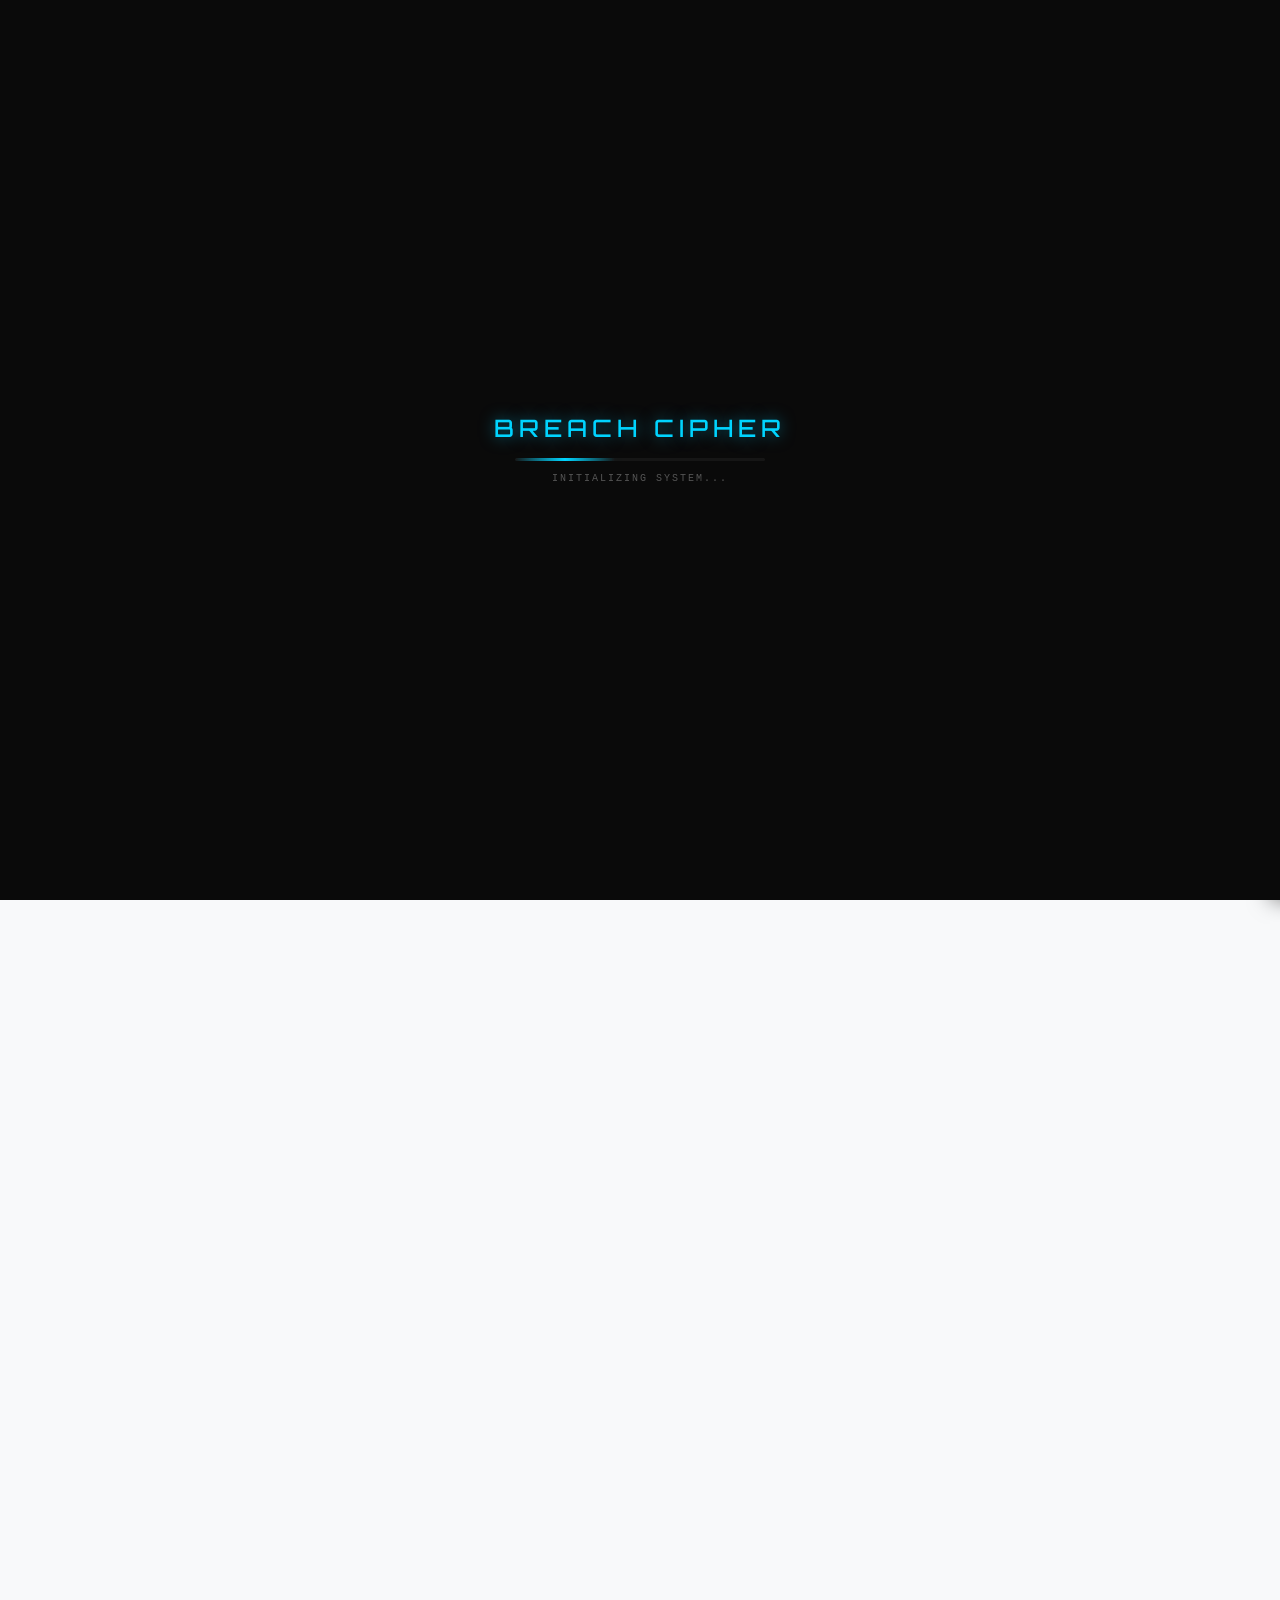
==== index.html @ d42d9876 "Update index.html" ====
<!doctype html>
<html lang="id">
  <head>
    <meta charset="UTF-8" />
    <meta name="viewport" content="width=device-width, initial-scale=1.0" />
    <meta name="theme-color" content="#ffffff" />
    <meta
      name="apple-mobile-web-app-status-bar-style"
      content="black-translucent"
    />
    <meta
      name="description"
      content="Lynx Saiko - Lead Developer of LeakOS. Cybersecurity Enthusiast, Pentester, and Linux Architect."
    />
    <meta
      name="keywords"
      content="Lynx Saiko, LeakOS, Cybersecurity, Pentesting, Linux From Scratch, Red Teaming"
    />
    <meta name="author" content="Lynx Saiko" />

    <meta property="og:type" content="website" />
    <meta property="og:url" content="https://breachcipher.github.io" />
    <meta
      property="og:title"
      content="Lynx Saiko | Cybersecurity & Linux Architect"
    />
    <meta
      property="og:description"
      content="Mengeksplorasi batas keamanan sistem dan arsitektur Linux. Pengembang utama LeakOS."
    />
    <meta
      property="og:image"
      content="https://raw.githubusercontent.com/breachcipher/breachcipher.github.io/main/assets/img/a-breach-logo2.png"
    />
    <meta property="og:image:width" content="1500" />
    <meta property="og:image:height" content="530" />
    <meta property="twitter:card" content="summary" />
    <meta property="twitter:url" content="https://breachcipher.github.io/" />
    <meta
      property="twitter:title"
      content="Lynx Saiko | Cybersecurity & Linux Architect"
    />
    <meta
      property="twitter:description"
      content="Mengeksplorasi batas keamanan sistem dan arsitektur Linux. Pengembang utama LeakOS."
    />
    <meta
      property="twitter:image"
      content="https://raw.githubusercontent.com/breachcipher/breachcipher.github.io/main/assets/img/a-breach-logo2.png"
    />

    <link
      rel="icon"
      type="image/png"
      href="https://raw.githubusercontent.com/breachcipher/breachcipher.github.io/main/assets/img/a-breach-logo2.png"
    />
    <title>Lynx Saiko - Ethical Hacking</title>

    <link
      href="https://cdn.jsdelivr.net/npm/bootstrap@5.3.3/dist/css/bootstrap.min.css"
      rel="stylesheet"
    />
    <link
      rel="stylesheet"
      href="https://cdn.jsdelivr.net/npm/bootstrap-icons@1.11.3/font/bootstrap-icons.min.css"
    />
    <link rel="preconnect" href="https://fonts.googleapis.com" />
    <link rel="preconnect" href="https://fonts.gstatic.com" crossorigin />
    <link
      href="https://fonts.googleapis.com/css2?family=Orbitron:wght@400..900&display=swap"
      rel="stylesheet"
    />

    <link rel="preconnect" href="https://fonts.googleapis.com" />
    <link rel="preconnect" href="https://fonts.gstatic.com" crossorigin />
    <link
      href="https://fonts.googleapis.com/css2?family=Roboto:ital,wght@0,100..900;1,100..900&display=swap"
      rel="stylesheet"
    />
    <link rel="stylesheet" href="assets/css/style.css" />
  </head>
  <body data-theme="light">
    <div id="particles-js"></div>

    <nav class="main-navbar">
      <a href="#">
        <span>Breach</span>
        <span style="opacity: 0.7">Cipher</span>
      </a>

      <div class="nav-actions d-flex align-items-center gap-2">
        <!-- TOMBOL DARK MODE DI SAMPING TRANSLATE -->
        <button class="theme-nav-btn" onclick="toggleTheme()">
          <i
            class="bi bi-sun-fill"
            id="themeIconNav"
            style="font-size: 1.2rem"
          ></i>
        </button>

        <div class="dropdown">
          <button
            class="translate-btn dropdown-toggle"
            type="button"
            data-bs-toggle="dropdown"
            aria-expanded="false"
          >
            <i class="bi bi-globe"></i>
            <span class="lang-text" id="selectedLang">ID</span>
          </button>
          <ul class="dropdown-menu dropdown-menu-end lang-dropdown-menu">
            <li>
              <a class="dropdown-item" href="#" onclick="changeLang('ID')">
                Indonesia
              </a>
            </li>
            <li>
              <a class="dropdown-item" href="#" onclick="changeLang('EN')">
                English
              </a>
            </li>
            <li>
              <a class="dropdown-item" href="#" onclick="changeLang('CN')">
                Chinese
              </a>
            </li>
            <li>
              <a class="dropdown-item" href="#" onclick="changeLang('PH')">
                Philippines
              </a>
            </li>
            <li>
              <a class="dropdown-item" href="#" onclick="changeLang('KR')">
                Korea
              </a>
            </li>
            <li>
              <a class="dropdown-item" href="#" onclick="changeLang('JP')">
                Japanese
              </a>
            </li>
            <li>
              <a class="dropdown-item" href="#" onclick="changeLang('RU')">
                Russian
              </a>
            </li>
          </ul>
        </div>

        <button class="nav-toggle-btn" onclick="toggleMenu()">
          <i class="bi bi-list" id="menuIcon"></i>
        </button>
      </div>
    </nav>

    <section
      class="hero-section"
      onclick="openWallpaper(this)"
      id="home-section"
    ></section>

    <div class="profile-wrapper">
      <img src="assets/img/arey.jpg" alt="Profile" class="profile-img" />
      <div class="profile-info mt-2">
        <div class="d-flex align-items-center gap-3">
          <h2 class="profile-name">Lynx Saiko</h2>

          <div class="social-links">
            <a href="#"><i class="bi bi-github"></i></a>
            <a href="#"><i class="bi bi-linkedin"></i></a>
            <a href="https://t.me/CipherXchacha">
              <i class="bi bi-telegram"></i>
            </a>
            <a href="#"><i class="bi bi-twitter-x"></i></a>
          </div>
        </div>
        <div class="d-flex align-items-center flex-wrap gap-3 mt-3">
          <div class="status-badge">
            <div class="dot-blue"></div>
            <span id="typing-text" class="status-text typing-cursor"></span>
          </div>
          <div class="d-flex flex-column gap-2 mt-3">
            <div class="system-status d-flex flex-wrap gap-2 mt-2">
              <span class="cyber-badge">
                <i class="bi bi-controller" style="font-size: 20px"></i>
              </span>
              <span class="cyber-badge">
                <i class="bi bi-emoji-smile" style="font-size: 18px"></i>
              </span>

              <span class="cyber-badge">
                <i class="bi bi-book-half" style="font-size: 18px"></i>
              </span>
              <span class="cyber-badge">
                <i class="bi bi-music-note-beamed" style="font-size: 18px"></i>
              </span>
            </div>
            <div class="d-flex gap-2">
              <span
                class="cert-badge-mini"
                data-bs-toggle="collapse"
                data-bs-target="#detailOSCPT"
              >
                Network Pentesting
              </span>
              <span
                class="cert-badge-mini"
                data-bs-toggle="collapse"
                data-bs-target="#detailCRTPT"
              >
                Web Pentesting
              </span>
            </div>

            <div
              class="collapse"
              id="detailOSCP"
              data-bs-parent=".profile-info"
            >
              <div class="cert-detail-card">
                <img
                  src="assets/img/a-cert-network.jpg"
                  alt="OSCP Logo"
                  class="cert-detail-img"
                />
                <div class="cert-info-text">
                  <span class="cert-info-title">> Network Pentesting</span>
                  <p class="cert-info-desc mb-0">
                    Fokus pada penetration testing metodologi dan hands-on lab
                    eksploitasi sistem Windows & Linux.
                  </p>
                </div>
              </div>
            </div>

            <div
              class="collapse"
              id="detailCRTP"
              data-bs-parent=".profile-info"
            >
              <div class="cert-detail-card">
                <img
                  src="assets/img/crtp-logo.png"
                  alt="CRTP Logo"
                  class="cert-detail-img"
                />
                <div class="cert-info-text">
                  <span class="cert-info-title">
                    > CERTIFIED RED TEAM PROFESSIONAL
                  </span>
                  <p class="cert-info-desc mb-0">
                    Spesialisasi dalam Active Directory security, enumerasi, dan
                    privilege escalation di lingkungan Windows Domain.
                  </p>
                </div>
              </div>
            </div>
          </div>
        </div>
      </div>
    </div>

    <div
      class="about-section mt-4"
      style="max-width: 800px; margin: 0 auto; padding: 0 20px"
    >
      <div
        class="about-text"
        style="
          background: rgba(0, 212, 255, 0.02);
          border: 1px solid rgba(0, 212, 255, 0.1);
          clip-path: none;
          border-left: 3px solid var(--accent-color);
        "
      >
        <div
          style="
            text-align: left;
            font-family: &quot;Courier New&quot;, monospace;
            font-size: 0.85rem;
            color: var(--accent-color);
            margin-bottom: 15px;
            opacity: 0.8;
          "
        >
          [ ANALYZING_SCANNING: LYNX_SAIKO ]
        </div>

        <p
          style="
            text-align: left;
            font-size: 0.95rem;
            line-height: 1.8;
            margin-bottom: 0;
          "
        >
          Seorang pengembang mandiri yang berfokus pada arsitektur
          <span style="color: var(--accent-color); font-weight: bold">
            Linux
          </span>
          dan keamanan ofensif. Aktif membangun
          <span style="color: var(--accent-color); font-weight: bold">
            LeakOS
          </span>
          , sebuah distribusi berbasis Linux From Scratch (LFS) V1.0. Saat ini
          mendalami pengembangan framework eksploitasi dan otomatisasi sistem
          keamanan.
        </p>

        <div
          style="
            display: flex;
            gap: 20px;
            margin-top: 15px;
            border-top: 1px solid rgba(0, 212, 255, 0.1);
            padding-top: 15px;
            font-size: 0.8rem;
            text-transform: uppercase;
            letter-spacing: 1px;
          "
        >
          <div>
            <span style="opacity: 0.5">Role:</span>
            N0ob
          </div>
          <div>
            <span style="opacity: 0.5">Focus:</span>
            Red Teaming
          </div>
        </div>
      </div>
    </div>

    <div
      id="arsenal-section"
      class="container mt-5"
      style="max-width: 900px; position: relative; z-index: 10"
    >
      <div class="skill-card">
        <h5
          class="mb-4 text-center arsenal"
          style="color: var(--accent-color); font-weight: bold"
        >
          ARSENAL & SKILLS
        </h5>

        <ul
          class="nav nav-pills mb-4 justify-content-center"
          id="skillTab"
          role="tablist"
        >
          <li class="nav-item">
            <button
              class="nav-link active"
              data-bs-toggle="pill"
              data-bs-target="#dev"
            >
              Developer
            </button>
          </li>
          <li class="nav-item">
            <button
              class="nav-link"
              data-bs-toggle="pill"
              data-bs-target="#sec"
            >
              Security
            </button>
          </li>
          <li class="nav-item">
            <button
              class="nav-link"
              data-bs-toggle="pill"
              data-bs-target="#sys"
            >
              System
            </button>
          </li>
          <li class="nav-item">
            <button
              class="nav-link"
              data-bs-toggle="pill"
              data-bs-target="#tech"
            >
              Others
            </button>
          </li>
        </ul>

        <div class="tab-content">
          <div class="tab-pane fade show active" id="dev">
            <div class="skill-grid">
              <div class="skill-item-card">
                <img
                  src="assets/img/a-php.png"
                  alt="Php"
                  class="skill-icon-img"
                />
                <span class="skill-name">Php</span>
              </div>
              <div class="skill-item-card">
                <img
                  src="assets/img/a-python.png"
                  alt="Python"
                  class="skill-icon-img"
                />
                <span class="skill-name">Python</span>
              </div>
              <div class="skill-item-card">
                <img
                  src="assets/img/a-cpp.png"
                  alt="c++"
                  class="skill-icon-img"
                />
                <span class="skill-name">C++</span>
              </div>
            </div>
          </div>

          <div class="tab-pane fade" id="sec">
            <div class="skill-grid">
              <div class="skill-item-card">
                <img
                  src="assets/img/a-pentesting.png"
                  alt="Pentest"
                  class="skill-icon-img"
                />
                <span class="skill-name">Pentest</span>
              </div>
              <div class="skill-item-card">
                <img
                  src="assets/img/a-bug.png"
                  alt="Web Sec"
                  class="skill-icon-img"
                />
                <span class="skill-name">Web Sec</span>
              </div>
              <div class="skill-item-card">
                <img
                  src="assets/img/a-terminal.png"
                  alt="Forensic"
                  class="skill-icon-img"
                />
                <span class="skill-name">Exploit Development</span>
              </div>
            </div>
          </div>

          <div class="tab-pane fade" id="sys">
            <div class="skill-grid">
              <div class="skill-item-card">
                <img
                  src="assets/img/a-lfs.jpeg"
                  alt="Linux"
                  class="skill-icon-img"
                />
                <span class="skill-name">Linux LFS</span>
              </div>
              <div class="skill-item-card">
                <img
                  src="assets/img/a-windows.png"
                  alt="Kernel"
                  class="skill-icon-img"
                />
                <span class="skill-name">Windows</span>
              </div>
              <div class="skill-item-card">
                <img
                  src="assets/img/a-kali.png"
                  alt="Kali"
                  class="skill-icon-img"
                />
                <span class="skill-name">Kali Linux</span>
              </div>
            </div>
          </div>

          <div class="tab-pane fade" id="tech">
            <div class="skill-scroll-wrapper">
              <div class="skill-grid skill-grid-scrollable">
                <div class="skill-item-card">
                  <img
                    src="assets/img/a-mysql.png"
                    alt="mysql"
                    class="skill-icon-img"
                  />
                  <span class="skill-name">MySQL</span>
                </div>

                <div class="skill-item-card">
                  <img
                    src="assets/img/a-postgres.png"
                    alt="postgresql"
                    class="skill-icon-img"
                  />
                  <span class="skill-name">Postgres</span>
                </div>

                <div class="skill-item-card">
                  <img
                    src="assets/img/a-node.png"
                    alt="nodejs"
                    class="skill-icon-img"
                  />
                  <span class="skill-name">NodeJS</span>
                </div>

                <div class="skill-item-card">
                  <img
                    src="assets/img/a-docker.png"
                    alt="docker"
                    class="skill-icon-img"
                  />
                  <span class="skill-name">Docker</span>
                </div>

                <div class="skill-item-card">
                  <img
                    src="assets/img/a-git.png"
                    alt="git"
                    class="skill-icon-img"
                  />
                  <span class="skill-name">Git</span>
                </div>

                <div class="skill-item-card">
                  <img
                    src="assets/img/a-javascript.png"
                    alt="mongodb"
                    class="skill-icon-img"
                  />
                  <span class="skill-name">Javascript</span>
                </div>

                <div class="skill-item-card">
                  <img
                    src="assets/img/a-wp.png"
                    alt="wordpress"
                    class="skill-icon-img"
                  />
                  <span class="skill-name">Wordpress</span>
                </div>
              </div>
            </div>
          </div>
        </div>
        <div id="arsenal-section" class="mt-5">
          <h2 class="section-title">
            <i class="bi bi-shield-slash me-2"></i>
            Red Teaming Arsenal
          </h2>

          <div class="arsenal-grid">
            <div class="arsenal-item">
              <i class="bi bi-terminal arsenal-icon"></i>
              <span class="arsenal-name">Metasploit</span>
            </div>

            <div class="arsenal-item">
              <i class="bi bi-radar arsenal-icon"></i>
              <span class="arsenal-name">Nmap</span>
            </div>

            <div class="arsenal-item">
              <i class="bi bi-bug arsenal-icon"></i>
              <span class="arsenal-name">Burp Suite</span>
            </div>

            <div class="arsenal-item">
              <i class="bi bi-database-exclamation arsenal-icon"></i>
              <span class="arsenal-name">SQLmap</span>
            </div>

            <div class="arsenal-item">
              <i class="bi bi-activity arsenal-icon"></i>
              <span class="arsenal-name">Wireshark</span>
            </div>

            <div class="arsenal-item">
              <i class="bi bi-unlock arsenal-icon"></i>
              <span class="arsenal-name">
                John The
                <br />
                Ripper
              </span>
            </div>
            <div class="arsenal-item">
              <i class="bi bi-shield-lock arsenal-icon"></i>
              <span class="arsenal-name">Cobalt Strike</span>
            </div>
            <div class="arsenal-item">
              <i class="bi bi-incognito arsenal-icon"></i>
              <span class="arsenal-name">Havoc C2</span>
            </div>
            <div class="arsenal-item">
              <i class="bi bi-code-slash arsenal-icon"></i>
              <span class="arsenal-name">Custom C2</span>
            </div>
          </div>
        </div>

        <h3 class="section-title"># Log Sistem</h3>
        <div class="timeline">
          <div class="timeline-item">
            <div class="timeline-content">
              <div class="timeline-date">[ 03 — PRESENT ]</div>
              <div class="timeline-role">> _ROOT@127.0.0.1: ACCESS_GRANTED</div>
              <p class="mb-0 text-secondary small">
                Fokus pada advanced evasion, custom C2 development, dan bug
                bounty hunting, malware.
              </p>
            </div>
          </div>

          <div class="timeline-item">
            <div class="timeline-content">
              <div class="timeline-date">[ 02 ]</div>
              <div class="timeline-role">> _SYSTEM@LEAKOS: KERNEL_EXPLOIT</div>
              <p class="mb-0 text-secondary small">
                Mengembangkan tools otomatisasi untuk penetration testing dan
                research vulnerability.
              </p>
            </div>
          </div>

          <div class="timeline-item">
            <div class="timeline-content">
              <div class="timeline-date">[ 01 ]</div>
              <div class="timeline-role">> _USER@LEARN: PHASE_WHITEHAT</div>
              <p class="mb-0 text-secondary small">
                Belajar fundamental cybersecurity, network security, dan Linux
                system administration.
              </p>
            </div>
          </div>
        </div>
      </div>
    </div>

    <section class="project-section-container">
      <h3 class="section-title-center" id="projects-section"># Projects</h3>

      <div class="project-grid">
        <div class="project-card">
          <div class="project-img-wrapper">
            <img
              src="assets/img/a-github.png"
              onerror="
                this.src =
                  'https://placehold.co/600x400/111/00d4ff?text=Lazy Framework'
              "
              alt="Project 1"
            />
          </div>
          <div class="project-content">
            <span class="project-tag">Automation</span>
            <h4 class="project-title">Lazy Framework</h4>
            <p class="project-desc">
              Pemindai kerentanan otomatis yang dirancang untuk audit jaringan
              lokal dan penemuan port.
            </p>
          </div>
          <div class="project-footer">
            <a href="" class="btn-project">
              <i class="bi bi-github"></i>
              Source
            </a>
            <a href="#" class="btn-project">
              <i class="bi bi-eye"></i>
              Demo
            </a>
          </div>
        </div>

        <div class="project-card">
          <div class="project-img-wrapper">
            <img
              src="assets/img/a-lfs-remastering.jpeg"
              onerror="
                this.src =
                  'https://placehold.co/600x400/111/00d4ff?text=LeakOS Remastering'
              "
              alt="Project 2"
            />
          </div>
          <div class="project-content">
            <span class="project-tag">Remastering</span>
            <h4 class="project-title">LFS Remastering</h4>
            <p class="project-desc">
              Proyek ini memodifikasi Linux From Scratch (LFS) untuk menciptakan
              sistem Linux kustom yang ringan. Fokusnya adalah membangun dan
              mengkonfigurasi kernel, toolchain, dan pustaka penting untuk
              memenuhi kebutuhan spesifik, sehingga menghasilkan lingkungan
              Linux yang lebih optimal dan sesuai kebutuhan.
            </p>
          </div>
          <div class="project-footer">
            <a href="" class="btn-project">
              <i class="bi bi-github"></i>
              Source
            </a>
          </div>
        </div>

        <div class="project-card">
          <div class="project-img-wrapper">
            <img
              src="assets/img/a-github.png"
              onerror="
                this.src = 'https://placehold.co/600x400/111/00d4ff?text='
              "
            />
          </div>
          <div class="project-content">
            <span class="project-tag">Ransomware</span>
            <h4 class="project-title">Lazy Ransomware</h4>
            <p class="project-desc">
              Lazy Encryptor menggunakan metode Hybrid Encryption RSA-2048 +
              AES-256. File korban dienkripsi dengan AES-256, sedangkan kunci
              AES itu sendiri dilindungi dengan RSA public key. Hanya pemilik
              private key yang dapat memulihkan akses ke file korban.
            </p>
          </div>
          <div class="project-footer">
            <a href="" class="btn-project">
              <i class="bi bi-github"></i>
              Source
            </a>
          </div>
        </div>

        <div class="project-card">
          <div class="project-img-wrapper">
            <img
              src="assets/img/a-leakos.png"
              onerror="
                this.src = 'https://placehold.co/600x400/111/00d4ff?text=a'
              "
            />
          </div>
          <div class="project-content">
            <span class="project-tag">LFS</span>
            <h4 class="project-title">LeakOS Linux</h4>
            <p class="project-desc">
              LeakOS adalah distribusi pengujian penetrasi yang dibuat khusus
              berdasarkan prinsip-prinsip Linux From Scratch (LFS). LeakOS
              memungkinkan pengguna untuk membangun dan menyesuaikan setiap
              aspek sistem dari awal, memastikan kontrol dan fleksibilitas
              maksimal. LeakOS menyediakan lingkungan minimal namun ampuh, yang
              secara khusus dirancang untuk peneliti keamanan dan peretas etis.
            </p>
          </div>
          <div class="project-footer">
            <a href="" class="btn-project">
              <i class="bi bi-eye"></i>
              View in Site
            </a>
          </div>
        </div>
      </div>
    </section>

    <div class="menu-overlay" id="sideMenu">
      <div id="mainPage" class="page-content">
        <div class="list-group list-group-flush">
          <a
            href="javascript:void(0)"
            onclick="navigateTo('learnPage')"
            class="menu-item"
          >
            <span>Learn</span>
            <i class="bi bi-chevron-right"></i>
          </a>
          <a href="#home-section" onclick="toggleMenu()" class="menu-item">
            <span>Home</span>
            <i class="bi bi-chevron-right"></i>
          </a>

          <a href="#arsenal-section" onclick="toggleMenu()" class="menu-item">
            <span>Arsenal</span>
            <i class="bi bi-chevron-right"></i>
          </a>

          <a href="#projects-section" onclick="toggleMenu()" class="menu-item">
            <span>Projects</span>
            <i class="bi bi-chevron-right"></i>
          </a>
        </div>
      </div>

      <div
        id="learnPage"
        class="page-content"
        style="display: none; opacity: 0"
      >
        <div class="p-3 border-bottom d-flex align-items-center gap-3">
          <i
            class="bi bi-arrow-left fs-4"
            style="cursor: pointer; color: var(--accent-color)"
            onclick="navigateTo('mainPage')"
          ></i>
          <span class="fs-4 fw-bold" style="color: var(--menu-text)">
            Learn
          </span>
        </div>
        <div class="course-card">
          <div class="course-name">OSCP+</div>
          <div class="course-desc">PEN-200: Kali Linux Penetration Testing</div>
        </div>
      </div>
    </div>

    <div
      class="modal fade"
      id="wallpaperModal"
      tabindex="-1"
      aria-hidden="true"
    >
      <div class="modal-dialog modal-dialog-centered modal-xl">
        <div class="modal-content bg-transparent border-0">
          <div class="modal-body p-0 text-center position-relative">
            <button
              type="button"
              class="btn-close btn-close-white position-absolute top-0 end-0 m-3"
              data-bs-dismiss="modal"
            ></button>
            <img
              src=""
              id="wallpaperPreview"
              class="img-fluid rounded shadow-lg"
            />
          </div>
        </div>
      </div>
    </div>

    <footer class="main-footer">
      <div class="footer-line"></div>
      <p class="footer-text">&copy; 2026 Breach Cipher • ALL RIGHTS RESERVED</p>
      <div class="footer-version">
        SYSTEM_STATUS:
        <span style="color: #00ff00">ONLINE</span>
        | V.1.0.4-STABLE
      </div>
    </footer>

  <div id="preloader">
  <div class="preloader-content">
  <h1 class="loading-text" data-text="BREACH CIPHER">BREACH CIPHER</h1>
  <div class="loading-bar-container">
  <div class="loading-line"></div>
  </div>
  <span class="status-code">INITIALIZING SYSTEM...</span>
  </div>
  </div>

    <script src="https://cdn.jsdelivr.net/npm/particles.js@2.0.0/particles.min.js"></script>
    <script src="https://cdn.jsdelivr.net/npm/bootstrap@5.3.3/dist/js/bootstrap.bundle.min.js"></script>

    <script>
      function initParticles() {
        const isDark = document.body.getAttribute("data-theme") === "dark";
        const color = isDark ? "#00d4ff" : "#005b96";
        particlesJS("particles-js", {
          particles: {
            number: { value: 50, density: { enable: true, value_area: 800 } },
            color: { value: color },
            shape: { type: "circle" },
            opacity: { value: 0.4 },
            size: { value: 3 },
            line_linked: {
              enable: true,
              distance: 150,
              color: color,
              opacity: 0.2,
              width: 1,
            },
            move: { enable: true, speed: 1.5 },
          },
          interactivity: {
            events: { onhover: { enable: true, mode: "repulse" } },
          },
          retina_detect: true,
        });
      }

      function toggleMenu() {
        const sideMenu = document.getElementById("sideMenu");
        const icon = document.getElementById("menuIcon");
        sideMenu.classList.toggle("active");

        if (sideMenu.classList.contains("active")) {
          icon.classList.remove("bi-list");
          icon.classList.add("bi-x-lg");
          navigateTo("mainPage");
        } else {
          icon.classList.remove("bi-x-lg");
          icon.classList.add("bi-list");
        }
      }

      function navigateTo(targetId) {
        document.querySelectorAll(".page-content").forEach((p) => {
          p.style.display = "none";
          p.style.opacity = "0";
        });
        const target = document.getElementById(targetId);
        if (target) {
          target.style.display = "block";
          setTimeout(() => (target.style.opacity = "1"), 10);
        }
      }

      function toggleTheme() {
        const body = document.body;
        const themeIcon = document.getElementById("themeIconNav");
        const currentTheme = body.getAttribute("data-theme");

        if (currentTheme === "light") {
          body.setAttribute("data-theme", "dark");
          themeIcon.classList.remove("bi-sun-fill");
          themeIcon.classList.add("bi-moon-stars-fill");
          showNotification("Dark Mode Activated");
        } else {
          body.setAttribute("data-theme", "light");
          themeIcon.classList.remove("bi-moon-stars-fill");
          themeIcon.classList.add("bi-sun-fill");
          showNotification("Light Mode Activated");
        }

        initParticles();
      }

      function openWallpaper(element) {
        const bg = window.getComputedStyle(element).backgroundImage;
        const urlMatch = bg.match(/url\(['"]?(.*?)['"]?\)/i);
        if (urlMatch) {
          document.getElementById("wallpaperPreview").src = urlMatch[1];
          new bootstrap.Modal(document.getElementById("wallpaperModal")).show();
        }
      }

      window.onload = initParticles;
    </script>

    <script>
      const text = "Ethical Hacking | Linux Enthusiast";
      const typingElement = document.getElementById("typing-text");
      let index = 0;

      function typeEffect() {
        if (index < text.length) {
          typingElement.innerHTML += text.charAt(index);
          index++;
          setTimeout(typeEffect, 100);
        } else {
          typingElement.classList.remove("typing-cursor");
          typingElement.classList.add("blink-final");
        }
      }

      window.addEventListener("load", typeEffect);
    </script>

    <script>
      window.addEventListener("load", function () {
        setTimeout(function () {
          const loader = document.getElementById("loading-screen");
          loader.classList.add("loaded");
          setTimeout(typeEffect, 1500);
        }, 1500);
      });
    </script>
    <script>
      // HAPUS atau KOMENTARI fungsi triggerJumbotronGlitch yang lama
      // function triggerJumbotronGlitch() { ... }

      // FUNGSI SCANNING BARU
      function triggerScanEffect() {
        const hero = document.querySelector(".hero-section");

        // Cegah jika sedang scanning
        if (hero.classList.contains("scan-active")) return;

        // Aktifkan efek scanning
        hero.classList.add("scan-active");

        // Matikan efek setelah animasi selesai
        setTimeout(() => {
          hero.classList.remove("scan-active");
        }, 1200);
      }

      // Scanning muncul secara RANDOM (6-15 detik sekali)
      function startRandomScan() {
        const minDelay = 6000;
        const maxDelay = 15000;

        function scheduleScan() {
          const delay = Math.random() * (maxDelay - minDelay) + minDelay;
          setTimeout(() => {
            triggerScanEffect();
            scheduleScan();
          }, delay);
        }

        scheduleScan();
      }

      // Mulai scanning random setelah halaman dimuat
      window.addEventListener("load", () => {
        startRandomScan();
        // Scanning pertama kali setelah 1.5 detik
        setTimeout(() => {
          triggerScanEffect();
        }, 1500);
      });

      // Scanning saat jumbotron diklik
      document.querySelector(".hero-section")?.addEventListener("click", () => {
        triggerScanEffect();
      });

      setInterval(() => {
        const chance = Math.random();
        if (chance > 0.5) {
          triggerJumbotronGlitch();
        }
      }, 5000);
    </script>

    <script>
      const TRANSLATE_API =
        "https://translate.googleapis.com/translate_a/single";

      async function translateFullPage(targetLang) {
        const langMap = {
          ID: "id",
          EN: "en",
          CN: "zh-CN",
          PH: "tl",
          KR: "ko",
          JP: "ja",
          RU: "ru",
        };

        const targetCode = langMap[targetLang];
        if (!targetCode) return;

        const langDisplay = document.getElementById("selectedLang");
        if (langDisplay) langDisplay.innerText = "...";

        const textSelectors = [
          ".profile-name",
          ".status-text",
          ".about-text",
          ".section-title",
          ".section-title-center",
          ".timeline-role",
          ".timeline-date",
          ".timeline-content p",
          ".project-title",
          ".project-desc",
          ".project-tag",
          ".footer-text",
          ".decrypt",
          ".skill-name",
          ".cert-badge-mini",
          ".nav-link",
          ".menu-item",
          ".cert-info-title",
          ".cert-info-desc",
          ".arsenal",
          ".btn-project",
        ];

        let elements = [];
        textSelectors.forEach((selector) => {
          elements.push(...document.querySelectorAll(selector));
        });
        elements = [...new Set(elements)];

        for (let el of elements) {
          if (!el.hasAttribute("data-original")) {
            el.setAttribute("data-original", el.innerText.trim());
          }

          const originalText = el.getAttribute("data-original");

          if (targetLang === "ID") {
            el.innerText = originalText;
            el.removeAttribute("data-current-lang");
            continue;
          }

          if (el.getAttribute("data-current-lang") === targetLang) continue;

          if (originalText.length < 2 || /^[0-9\s\W]+$/.test(originalText))
            continue;

          try {
            const url = `${TRANSLATE_API}?client=gtx&sl=auto&tl=${targetCode}&dt=t&q=${encodeURIComponent(originalText)}`;
            const response = await fetch(url);
            const data = await response.json();

            if (data && data[0]) {
              let translated = data[0].map((item) => item[0]).join("");
              el.innerText = translated;
              el.setAttribute("data-current-lang", targetLang);
            }
          } catch (error) {
            console.error("Error:", error);
          }

          await new Promise((resolve) => setTimeout(resolve, 100));
        }

        if (langDisplay) langDisplay.innerText = targetLang.toUpperCase();

        showNotification(`SYSTEM DECRYPTED: ${targetLang}`);
      }

      function showNotification(msg) {
        const oldNotif = document.querySelector(".cyber-notif");
        if (oldNotif) oldNotif.remove();

        const notif = document.createElement("div");
        notif.className = "cyber-notif";
        notif.textContent = msg;

        notif.style.cssText = `
  position: fixed;
  bottom: 30px;
  right: 30px;
  background: rgba(0, 212, 255, 0.95);
  color: #000;
  padding: 12px 24px;
  border-radius: 4px;
  font-family: 'Orbitron', sans-serif;
  font-size: 11px;
  font-weight: bold;
  text-transform: uppercase;
  letter-spacing: 1px;
  z-index: 100000;
  /* Efek Potongan Sudut Parrot OS */
  clip-path: polygon(25% 0%, 100% 0%, 100% 100%, 0% 100%, 0% 60%);
  box-shadow: 0 0 20px rgba(0, 212, 255, 0.6);
  border-left: 5px solid #00d4ff;
  pointer-events: none;
  animation: slideIn 0.5s ease, fadeOut 1s ease 2.5s forwards;
  `;

        document.body.appendChild(notif);
        setTimeout(() => notif.remove(), 3500);
      }

      if (!document.getElementById("notif-styles")) {
        const style = document.createElement("style");
        style.id = "notif-styles";
        style.textContent = `
  @keyframes slideIn { from { transform: translateX(100%); opacity: 0; } to { transform: translateX(0); opacity: 1; } }
  @keyframes fadeOut { to { opacity: 0; transform: translateY(10px); } }
  `;
        document.head.appendChild(style);
      }

      function changeLang(langCode) {
        translateFullPage(langCode);
      }
    </script>
    
    
    
  <script>
  // JavaScript: Muncul setelah 0.5 detik, hilang setelah 2 detik
  window.addEventListener('load', function() {
  var preloader = document.getElementById('preloader');
  
  // Muncul dengan jeda 500ms
  setTimeout(function() {
  preloader.classList.add('show');
  
  // Hilang setelah 2 detik
  setTimeout(function() {
  preloader.classList.remove('show');
  preloader.classList.add('hide');
  }, 2500);
  }, 0);
  });
  </script>
    
  </body>
</html>
---- assets/css/style.css ----
:root {
  --cyber-blue: #00d4ff;
  --deep-blue: #005b96;
}

[data-theme="dark"] {
  --bg-body: #0a0a0a;
  --menu-bg: #080a08;
  --menu-text: #e0e0e0;
  --menu-border: #333333;
  --item-hover: #1a1a1a;
  --navbar-bg: #080a08;
  --navbar-border: #333;
  --navbar-text: #ffffff;
  --card-bg: rgba(22, 22, 22, 0.8);
  --accent-color: var(--cyber-blue);
  --course-title: var(--cyber-blue);
  --about-text-color: #e0e0e0;
}

[data-theme="light"] {
  --bg-body: #f8f9fa;
  --menu-bg: #ffffff;
  --menu-text: #111111;
  --menu-border: #dddddd;
  --item-hover: #f1f3f5;
  --navbar-bg: #ffffff;
  --navbar-border: #cccccc;
  --navbar-text: #005b96;
  --card-bg: #ffffff;
  --accent-color: #005b96;
  --course-title: #005b96;
}

/* KHUSUS DARK MODE: Warna Teks Menjadi Cyber Accent */
[data-theme="dark"] .main-navbar a {
  color: var(--accent-color) !important;
  text-shadow: 0 0 10px rgba(0, 212, 255, 0.5);
}

/* Tambahkan juga rule khusus untuk about-text di dark mode */
[data-theme="dark"] .about-text {
  color: #e0e0e0;
}

[data-theme="dark"] .about-text p {
  color: #cccccc;
}

[data-theme="dark"] .about-text .bio-line {
  color: #dddddd;
}

/* Pastikan teks di dalam about-text tetap terbaca */
[data-theme="dark"] .about-text span {
  color: var(--cyber-blue); /* Warna biru terang untuk highlight */
}

[data-theme="dark"] .about-text [style*="opacity"] {
  opacity: 0.7 !important;
}

/* Efek Aura Biru Tua di Dark Mode */
[data-theme="dark"] .profile-img {
    /* 0 0 25px adalah jangkauan cahayanya, rgba diatur agar biru tua */
    box-shadow: 0 0 25px rgba(0, 91, 150, 0.6), 
                0 0 50px rgba(0, 91, 150, 0.3);
    border: 2px solid var(--deep-blue);
    transition: box-shadow 0.5s ease;
}

/* Saat di-hover, birunya sedikit lebih menyala agar interaktif */
[data-theme="dark"] .profile-img:hover {
    box-shadow: 0 0 35px rgba(0, 91, 150, 0.8), 
                0 0 70px rgba(0, 91, 150, 0.4);
}

/* Efek saat Hover agar lebih hidup */
.main-navbar a:hover {
  opacity: 0.8;
  filter: brightness(1.2);
}

[data-theme="dark"] .timeline-role {
  color: #fff;
  font-weight: normal;
}

body,
html {
  margin: 0;
  padding: 0;
  height: 100%;
  background-color: var(--bg-body);
  overflow-x: hidden;
  font-family: "Roboto", sans-serif;
  /*font-family: 'Orbitron', sans-serif;*/
  transition: background-color 0.3s ease;
}

/* Orbitron hanya untuk judul & aksen cyber */
.main-navbar a,
.glitch-logo,
.profile-name,
.section-title,
.section-title-center,
.timeline-role,
.cyber-badge,
.status-text,
.cert-badge-mini,
.nav-link,
.menu-item span,
.btn-project,
.arsenal,
.decrypt {
  font-family: "Orbitron", sans-serif;
}

/* Roboto untuk teks panjang & deskripsi */
.about-text,
.project-desc,
.timeline-content p,
.cert-info-desc,
.course-desc,
.skill-name,
.footer-text,
.footer-version {
  font-family: "Roboto", sans-serif;
}
#particles-js {
  position: fixed;
  width: 100%;
  height: 100%;
  z-index: 1;
  top: 0;
  left: 0;
  pointer-events: none;
}

/* Ubah menjadi lebih fleksibel: */
.container {
  width: 100%;
  max-width: 800px; /* Agar tetap rapi di laptop tapi bisa melebar */
  margin: 0 auto;
  padding: 20px;
}

.hero-section {
  position: relative;
  overflow: hidden;
  height: 380px !important;
  display: flex;
  align-items: center;
  justify-content: center;
  background-image: url("../img/a-breach-wall.png") !important;
  background-size: cover;
  background-position: center !important;
  z-index: 2;
  cursor: pointer;
}

/* Efek garis scanning BERGERAK */
.hero-section.scan-active::after {
  content: "";
  position: absolute;
  top: -10%;
  left: 0;
  width: 100%;
  height: 5px;
  background: linear-gradient(
    90deg,
    transparent,
    rgba(0, 212, 255, 0.9),
    #00d4ff,
    rgba(0, 212, 255, 0.9),
    transparent
  );
  filter: blur(2px);
  z-index: 15;
  pointer-events: none;
  animation: scanMove 1.2s ease-out forwards;
  box-shadow: 0 0 20px #00d4ff;
}


/* Container Utama Preloader */
#preloader {
    position: fixed;
    top: 0;
    left: 0;
    width: 100%;
    height: 100%;
    background-color: #0a0a0a; /* Hitam pekat agar fokus ke teks */
    display: flex;
    justify-content: center;
    align-items: center;
    z-index: 999999; /* Pastikan di atas segalanya */
    opacity: 0;
    visibility: hidden;
    transition: opacity 0.1s ease, visibility 0.5s ease;
    }
    
    /* Class untuk menampilkan preloader */
    #preloader.show {
    opacity: 1;
    visibility: visible;
    }
    
    /* Class untuk menyembunyikan */
    #preloader.hide {
    opacity: 0;
    visibility: hidden;
    }

.preloader-content {
    text-align: center;
}

/* Teks Breach Cipher di Loading */
.loading-text {
    font-family: 'Orbitron', sans-serif;
    color: var(--cyber-blue);
    letter-spacing: 5px;
    font-size: 1.5rem;
    margin-bottom: 15px;
    text-shadow: 0 0 15px rgba(0, 212, 255, 0.5);
}

/* Container Loading */
.loading-bar-container {
    width: 250px;
    height: 3px; /* Tipis agar elegan */
    background: rgba(255, 255, 255, 0.05);
    margin: 0 auto;
    position: relative;
    overflow: hidden;
    border-radius: 5px;
}

/* Garis Loading yang Sangat Halus */
.loading-line {
    width: 40%;
    height: 100%;
    background: linear-gradient(90deg, transparent, var(--cyber-blue), transparent);
    position: absolute;
    /* Menggunakan transform untuk performa 60fps yang halus */
    animation: smooth-scan 1s infinite ease-in-out alternate;
    filter: drop-shadow(0 0 8px var(--cyber-blue));
}

/* Animasi Bolak-Balik yang Halus */
@keyframes smooth-scan {
    0% {
        transform: translateX(-100%);
    }
    100% {
        transform: translateX(250%); /* Angka ini disesuaikan dengan lebar container */
    }
}

/* Efek Memudar Saat Selesai */
#preloader.fade-out {
    opacity: 0;
    visibility: hidden;
    transition: opacity 2s cubic-bezier(0.4, 0, 0.2, 1);
}

.status-code {
    display: block;
    font-family: 'Courier New', monospace;
    color: #555;
    font-size: 10px;
    margin-top: 10px;
    letter-spacing: 2px;
}

/* Animasi Garis Bergerak */
@keyframes scan-loading {
    0% { left: -40%; }
    100% { left: 100%; }
}



.loading-text {
    font-family: 'Orbitron', sans-serif;
    color: var(--cyber-blue);
    letter-spacing: 5px;
    font-size: 1.5rem;
    margin-bottom: 15px;
    text-shadow: 0 0 15px rgba(0, 212, 255, 0.5);
    animation: glitchWithPause 1s infinite;
}

@keyframes glitchWithPause {
    0%, 80%, 100% {
        opacity: 1;
        text-shadow: 0 0 15px rgba(0, 212, 255, 0.5);
        transform: skew(0deg);
    }
    85% {
        opacity: 0.5;
        text-shadow: -2px 0 #ff00ff, 2px 0 #00d4ff;
        transform: skew(2deg);
    }
    88% {
        opacity: 0.8;
        text-shadow: 2px 0 #ff00ff, -2px 0 #00d4ff;
        transform: skew(-2deg);
    }
    91% {
        opacity: 1;
        text-shadow: 0 0 15px rgba(0, 212, 255, 0.5);
        transform: skew(0deg);
    }
}

/* FIX NAVBAR POSITION */
.main-navbar {
  position: fixed;
  top: 0;
  width: 100%;
  background: var(--navbar-bg);
  border-bottom: 1px solid var(--navbar-border);
  padding: 15px 25px;
  z-index: 5000;
  display: flex;
  justify-content: space-between;
  align-items: center;
}

.main-navbar a {
  color: var(--navbar-text) !important;
  font-size: 1.5rem;
  font-weight: bold;
  text-decoration: none;
}

/* Tombol Dark Mode di Navbar */
.theme-nav-btn {
  background: transparent;
  border: 1px solid var(--menu-border);
  width: 35px;
  height: 35px;
  border-radius: 50%;
  display: flex;
  align-items: center;
  justify-content: center;
  transition: all 0.3s ease;
  cursor: pointer;
}

.theme-nav-btn:hover {
  transform: scale(1.1) rotate(15deg);
  box-shadow: 0 0 10px var(--accent-color);
  border-color: var(--accent-color);
}

.profile-wrapper {
  position: relative;
  width: 100%;
  padding: 0 20px;
  margin-top: -65px;
  z-index: 10;
  display: flex;
  flex-direction: column;
  align-items: flex-start;
}

.profile-img {
  width: 130px;
  height: 130px;
  border-radius: 50%;
  border: 4px solid var(--bg-body);
  object-fit: cover;
  box-shadow: 0 8px 16px rgba(0, 0, 0, 0.2);
}

.profile-name {
  font-size: 1.6rem;
  font-weight: bold;
  color: var(--accent-color);
  margin: 0;
}

.social-links {
  display: flex;
  gap: 15px;
}
.social-links a {
  color: #71767b;
  font-size: 1.3rem;
  transition: 0.3s;
}
.social-links a:hover {
  color: var(--accent-color);
  filter: drop-shadow(0 0 5px var(--accent-color));
}

.status-badge {
  display: inline-flex;
  align-items: center;
  gap: 8px;
  background: rgba(0, 212, 255, 0.1);
  border: 1px solid var(--accent-color);
  padding: 5px 15px;
  border-radius: 20px;
}

.dot-blue {
  width: 10px;
  height: 10px;
  background-color: var(--accent-color);
  border-radius: 50%;
  position: relative;
}

.dot-blue::after {
  content: "";
  position: absolute;
  top: 0;
  left: 0;
  width: 100%;
  height: 100%;
  background-color: var(--accent-color);
  border-radius: 50%;
  animation: pulse-blue 2s infinite;
}

@keyframes pulse-blue {
  0% {
    transform: scale(1);
    opacity: 0.8;
  }
  70% {
    transform: scale(2.5);
    opacity: 0;
  }
  100% {
    transform: scale(1);
    opacity: 0;
  }
}

.status-text {
  font-size: 0.7rem;
  font-weight: 600;
  color: var(--accent-color);
  text-transform: uppercase;
}

/* Style untuk Card Detail Sertifikat dengan Foto */
.cert-detail-card {
  background: var(--card-bg);
  border: 1px solid var(--accent-color);
  border-radius: 12px;
  padding: 15px;
  margin-top: 10px;
  box-shadow: 0 0 15px rgba(0, 212, 255, 0.1);
  font-family: "Courier New", monospace;
  display: flex;
  align-items: center;
  gap: 15px;
}

.cert-detail-img {
  width: 230px;
  height: 230px;
  object-fit: contain;
  filter: drop-shadow(0 0 5px rgba(0, 212, 255, 0.3));
}

.cert-badge-mini {
  cursor: pointer;
  transition: all 0.3s ease;
  border: 1px solid transparent;
  background: var(--accent-color);
  color: white;
  padding: 4px 10px;
  border-radius: 6px;
  font-size: 0.65rem;
  font-weight: bold;
}

.cert-badge-mini:hover {
  filter: brightness(1.2);
  box-shadow: 0 0 10px var(--accent-color);
}

.cert-info-text {
  flex: 1;
}

.cert-info-title {
  color: var(--accent-color);
  font-weight: bold;
  font-size: 0.8rem;
  display: block;
  margin-bottom: 3px;
}

.cert-info-desc {
  color: var(--menu-text);
  font-size: 0.75rem;
  opacity: 0.9;
  line-height: 1.4;
}

.section-title {
  font-size: 1.4rem;
  color: var(--accent-color);
  margin: 40px 0 20px;
  font-weight: 600;
}

.timeline {
  position: relative;
  padding-left: 50px;
}
.timeline::before {
  content: "";
  position: absolute;
  left: 22px;
  top: 10px;
  bottom: 10px;
  width: 4px;
  background: linear-gradient(
    to bottom,
    var(--cyber-blue),
    var(--deep-blue),
    var(--cyber-blue)
  );
}

.timeline-item {
  position: relative;
  margin-bottom: 45px;
  padding-left: 30px;
}
.timeline-item::before {
  content: "";
  position: absolute;
  left: -8px;
  top: 8px;
  width: 22px;
  height: 22px;
  background: var(--bg-body);
  border: 4px solid var(--accent-color);
  border-radius: 50%;
  z-index: 2;
}

.timeline-content {
  background: var(--card-bg);
  border: 1px solid var(--menu-border);
  border-left: 3px solid var(--accent-color);
  border-radius: 12px;
  padding: 22px 25px;
  box-shadow: 0 4px 12px rgba(0, 0, 0, 0.05);
  transition: 0.3s;
}

.timeline-date {
  font-size: 0.85rem;
  color: var(--accent-color);
  font-weight: 600;
}
.timeline-role {
  font-size: 1.15rem;
  font-weight: bold;
  margin: 6px 0 8px;
  font-family: "Courier New", monospace;
}

/* MENU OVERLAY */
.menu-overlay {
  position: fixed;
  top: 0;
  right: 0;
  width: 100%;
  max-width: 500px;
  height: 100dvh;
  background: var(--menu-bg);
  color: var(--menu-text);
  z-index: 4000;
  padding-top: 80px;
  overflow-y: auto;
  transition: transform 0.4s cubic-bezier(0.4, 0, 0.2, 1);
  transform: translateX(100%);
  box-shadow: -10px 0 20px rgba(0, 0, 0, 0.5);
}
.menu-overlay.active {
  transform: translateX(0);
}

.menu-item {
  padding: 20px 25px;
  border-bottom: 1px solid var(--menu-border);
  display: flex;
  justify-content: space-between;
  align-items: center;
  color: var(--menu-text) !important;
  text-decoration: none;
  font-weight: 600;
  background: transparent;
  transition: 0.2s;
}
.menu-item:hover {
  background: var(--item-hover);
  padding-left: 35px;
}

.nav-toggle-btn {
  background: transparent;
  color: var(--accent-color);
  border: 1px solid var(--menu-border);
  width: 45px;
  height: 45px;
  border-radius: 8px;
  font-size: 1.4rem;
  position: relative;
  transition: all 0.3s ease;
}

.nav-pills .nav-link {
  color: var(--menu-text);
  font-size: 0.8rem;
  border-radius: 8px;
  transition: all 0.3s ease;
  border: 1px solid transparent;
}

.nav-pills .nav-link.active {
  background: transparent !important;
  color: var(--accent-color) !important;
  border: 1px solid var(--accent-color);
  box-shadow: 0 0 10px var(--accent-color);
}

.course-card {
  padding: 15px 25px;
  border-bottom: 1px solid var(--menu-border);
  cursor: pointer;
}
.course-card:hover {
  background: var(--item-hover);
}
.course-name {
  color: var(--course-title);
  font-weight: 700;
}
.course-desc {
  color: var(--menu-text);
  opacity: 0.7;
  font-size: 0.9rem;
}

/* Style untuk Grid Skill Card dengan IMG */
.skill-grid {
  display: grid;
  grid-template-columns: repeat(3, 1fr);
  gap: 12px;
  margin-top: 20px;
}

.skill-item-card {
  background: rgba(255, 255, 255, 0.03);
  border: 1px solid var(--menu-border);
  border-radius: 10px;
  padding: 15px 5px;
  text-align: center;
  transition: all 0.3s ease;
  display: flex;
  flex-direction: column;
  align-items: center;
  justify-content: center;
}

.skill-item-card:hover {
  border-color: var(--accent-color);
  transform: translateY(-3px);
  background: rgba(0, 212, 255, 0.05);
  box-shadow: 0 4px 12px rgba(0, 212, 255, 0.1);
}

.skill-icon-img {
  width: 40px;
  height: 40px;
  margin-bottom: 10px;
  object-fit: contain;
  filter: drop-shadow(0 0 5px rgba(0, 212, 255, 0.2));
}

.skill-name {
  font-size: 0.7rem;
  font-weight: 600;
  color: var(--menu-text);
  text-transform: uppercase;
  letter-spacing: 0.5px;
}

@media (max-width: 480px) {
  .skill-grid {
    grid-template-columns: repeat(3, 1fr);
    gap: 8px;
  }
  .skill-icon-img {
    width: 85px;
    height: 85px;
  }
  .skill-name {
    font-size: 0.6rem;
  }
}

/* Update About Me agar teks ke tengah */
.about-section {
  min-height: 25vh;
  display: flex;
  flex-direction: column;
  align-items: center;
  justify-content: center;
  width: 100%;
  max-width: 1000px !important;
  margin: 0 auto;
  padding: 20px 0;
  text-align: center;
}

.about-text {
  line-height: 1.8;
  color: var(--text-muted);
  font-family: "Roboto", sans-serif;
  background: rgba(0, 212, 255, 0.03);
  padding: 20px;
  border-radius: 4px;
  position: relative;
  overflow: hidden;
  /* Efek miring di sudut kiri bawah agar senada dengan notif kamu */
  clip-path: polygon(0 0, 100% 0, 100% 100%, 15% 100%, 0 85%);
  border: 1px solid rgba(0, 212, 255, 0.1);
}

/* Warna khusus untuk kata kunci (highlight) */
.about-text span {
  color: #00d4ff;
  font-weight: bold;
}

/* Efek garis dekorasi di sebelah kiri */
.about-text::before {
  content: "";
  position: absolute;
  left: 0;
  top: 0;
  height: 100%;
  width: 3px;
  background: var(--accent-color);
  box-shadow: 0 0 10px var(--accent-color);
}

.bio-line {
  display: inline-block;
  margin-bottom: 8px;
  opacity: 0.9;
}

/* Style untuk Footer Simpel */
.main-footer {
  padding: 40px 0 20px;
  text-align: center;
  border-top: 1px solid var(--menu-border);
  margin-top: 50px;
  position: relative;
  z-index: 10;
}

.footer-text {
  font-size: 0.75rem;
  color: var(--menu-text);
  opacity: 0.5;
  letter-spacing: 2px;
  text-transform: uppercase;
}

.footer-version {
  font-size: 0.65rem;
  color: var(--accent-color);
  margin-top: 5px;
  font-family: "Courier New", monospace;
}

.footer-line {
  width: 30px;
  height: 2px;
  background: var(--accent-color);
  margin: 15px auto;
  opacity: 0.3;
}

/* Efek Kursor Ketik */
.typing-cursor {
  border-right: 2px solid var(--accent-color);
  animation: blink-cursor 0.75s step-end infinite;
}

@keyframes blink-cursor {
  from,
  to {
    border-color: transparent;
  }
  50% {
    border-color: var(--accent-color);
  }
}

/* Animasi Kedap-Kedip untuk Tulisan (opsional setelah selesai mengetik) */
.blink-final {
  animation: blink-text 0.8s ease-in-out 3;
}

@keyframes blink-text {
  0%,
  100% {
    opacity: 1;
  }
  50% {
    opacity: 0;
  }
}

/* Container Utama Project - Mengetengahkan Grid */
.project-section-container {
  max-width: 1100px;
  margin: 60px auto;
  padding: 0 20px;
  position: relative;
  z-index: 10;
}

/* Judul Section di Tengah */
.section-title-center {
  text-align: center;
  font-size: 1.6rem;
  color: var(--accent-color);
  margin-bottom: 40px;
  font-weight: 700;
  text-transform: uppercase;
  letter-spacing: 3px;
  text-shadow: 0 0 10px rgba(0, 212, 255, 0.3);
}

/* Grid Project - Menggunakan auto-fit agar otomatis ke tengah */
.project-grid {
  display: grid;
  grid-template-columns: repeat(auto-fit, minmax(300px, 1fr));
  gap: 30px;
  justify-content: center;
}

/* Card Project */
.project-card {
  background: var(--card-bg);
  border: 1px solid var(--menu-border);
  border-radius: 16px;
  overflow: hidden;
  transition: all 0.4s cubic-bezier(0.175, 0.885, 0.32, 1.275);
  display: flex;
  flex-direction: column;
  height: 100%;
  backdrop-filter: blur(10px);
}

.project-card:hover {
  border-color: var(--accent-color);
  transform: translateY(-10px);
  box-shadow: 0 15px 30px rgba(0, 212, 255, 0.2);
}

/* Wrapper Gambar - Mencegah layout hancur jika gambar error */
.project-img-wrapper {
  width: 100%;
  height: 280px;
  background: #111;
  overflow: hidden;
  display: flex;
  align-items: center;
  justify-content: center;
  border-bottom: 1px solid var(--menu-border);
}

.project-img-wrapper img {
  width: 100%;
  height: 100%;
  object-fit: cover;
  transition: transform 0.5s ease;
}

.project-card:hover .project-img-wrapper img {
  transform: scale(1.1);
}

/* Konten di dalam Card */
.project-content {
  padding: 20px;
  flex-grow: 1;
}

.project-tag {
  font-size: 0.65rem;
  color: var(--accent-color);
  text-transform: uppercase;
  font-weight: 800;
  letter-spacing: 1.5px;
  display: block;
  margin-bottom: 8px;
}

.project-title {
  font-size: 1.2rem;
  font-weight: bold;
  color: var(--menu-text);
  margin-bottom: 12px;
}

.project-desc {
  font-size: 0.85rem;
  color: var(--menu-text);
  opacity: 0.7;
  line-height: 1.6;
}

/* Footer Card (Tombol Link) */
.project-footer {
  padding: 15px 20px;
  border-top: 1px solid var(--menu-border);
  display: flex;
  gap: 20px;
  background: rgba(255, 255, 255, 0.02);
}

.btn-project {
  font-size: 0.8rem;
  color: var(--accent-color);
  text-decoration: none;
  font-weight: bold;
  display: flex;
  align-items: center;
  gap: 6px;
  transition: 0.3s;
}

.btn-project:hover {
  color: #fff;
  text-shadow: 0 0 8px var(--accent-color);
}

/* Penyesuaian Mobile */
@media (max-width: 480px) {
  .project-grid {
    grid-template-columns: 1fr;
  }
  .section-title-center {
    font-size: 1.3rem;
  }
}

/* Container Utama Loading Screen */
#loading-screen {
  position: fixed;
  top: 0;
  left: 0;
  width: 100%;
  height: 100%;
  background-color: #080a08;
  display: flex;
  align-items: center;
  justify-content: center;
  z-index: 9999;
  transition:
    opacity 0.5s ease,
    visibility 0.5s ease;
}

/* State saat Loading Selesai (dipicu oleh JS) */
#loading-screen.loaded {
  opacity: 0;
  visibility: hidden;
  pointer-events: none;
}

/* Wrapper untuk Meratakan Teks dan Spinner */
.glitch-wrapper {
  text-align: center;
  display: flex;
  flex-direction: column;
  align-items: center;
  gap: 20px;
}

/* Styling Teks Logo 'BREACH CIPHER' */
.glitch-logo {
  font-family: "Orbitron", sans-serif;
  font-size: 2.5rem;
  font-weight: bold;
  color: #fff;
  letter-spacing: 4px;
  position: relative;
  text-transform: uppercase;
  margin: 0;
  text-shadow: 0 0 15px rgba(0, 212, 255, 0.7);
}

/* Efek Glitch Warna (Pseudo-elements) */
.glitch-logo::before,
.glitch-logo::after {
  content: attr(data-text);
  position: absolute;
  top: 0;
  left: 0;
  width: 100%;
  height: 100%;
  background: #080a08;
}

/* Glitch Warna Cyan (Geser Kiri) */
.glitch-logo::before {
  left: 2px;
  text-shadow: -2px 0 #00d4ff;
  clip: rect(44px, 450px, 56px, 0);
  animation: glitch-anim-1 1s infinite linear alternate-reverse;
}

/* Glitch Warna Magenta (Geser Kanan) */
.glitch-logo::after {
  left: -2px;
  text-shadow: 2px 0 #ff00ff;
  clip: rect(100px, 450px, 120px, 0);
  animation: glitch-anim-2 1s infinite linear alternate-reverse;
}

/* Styling Spinner Dot Melingkar */
.cipher-loader {
  width: 40px;
  height: 40px;
  border-radius: 50%;
  background: conic-gradient(#0000 10%, #00d4ff);
  -webkit-mask: radial-gradient(farthest-side, #0000 calc(100% - 4px), #000 0);
  mask: radial-gradient(farthest-side, #0000 calc(100% - 4px), #000 0);
  animation: spin-loader 0.8s infinite linear;
}

/* --- KEYFRAMES ANIMASI --- */

/* Animasi Putaran Spinner */
@keyframes spin-loader {
  to {
    transform: rotate(1turn);
  }
}

/* Animasi Glitch 1 (Cyan) */
@keyframes glitch-anim-1 {
  0% {
    clip: rect(10px, 9999px, 9px, 0);
  }
  20% {
    clip: rect(30px, 9999px, 50px, 0);
  }
  40% {
    clip: rect(60px, 9999px, 20px, 0);
  }
  60% {
    clip: rect(10px, 9999px, 80px, 0);
  }
  80% {
    clip: rect(90px, 9999px, 40px, 0);
  }
  100% {
    clip: rect(20px, 9999px, 70px, 0);
  }
}

/* Animasi Glitch 2 (Magenta) */
@keyframes glitch-anim-2 {
  0% {
    clip: rect(70px, 9999px, 20px, 0);
  }
  20% {
    clip: rect(40px, 9999px, 90px, 0);
  }
  40% {
    clip: rect(80px, 9999px, 10px, 0);
  }
  60% {
    clip: rect(20px, 9999px, 60px, 0);
  }
  80% {
    clip: rect(50px, 9999px, 30px, 0);
  }
  100% {
    clip: rect(9px, 9999px, 10px, 0);
  }
}

/* Responsif Mobile */
@media (max-width: 480px) {
  .glitch-logo {
    font-size: 1.5rem;
    letter-spacing: 2px;
  }
}

/* Container khusus agar grid bisa di-scroll */
.skill-scroll-wrapper {
  width: 100%;
  overflow-x: auto;
  padding-bottom: 10px;
  -webkit-overflow-scrolling: touch;
}

/* Memastikan grid tidak mengecil dan tetap pada ukurannya */
.skill-grid-scrollable {
  display: grid;
  grid-template-columns: repeat(6, 120px);
  gap: 12px;
  min-width: max-content;
}

/* Opsional: Mempercantik tampilan scrollbar agar ala Cyberpunk */
.skill-scroll-wrapper::-webkit-scrollbar {
  height: 4px;
}
.skill-scroll-wrapper::-webkit-scrollbar-track {
  background: rgba(255, 255, 255, 0.05);
}
.skill-scroll-wrapper::-webkit-scrollbar-thumb {
  background: var(--accent-color);
  border-radius: 10px;
}

/* Efek Glitch untuk Jumbotron */

/* 1. Atur Garis Awal (Berjarak) */
.timeline::before {
  content: "";
  position: absolute;
  left: 31px;
  top: 0;
  bottom: 0;
  width: 4px;
  background: linear-gradient(
    to bottom,
    var(--cyber-blue),
    var(--deep-blue),
    var(--cyber-blue)
  );
  transition: all 0.4s cubic-bezier(0.175, 0.885, 0.32, 1.275);
  z-index: 1;
  opacity: 0.5;
}

/* 2. Atur Bulatan (Tetap di Tempat) */
.timeline-item::before {
  content: "";
  position: absolute;
  left: -22px;
  top: 8px;
  width: 16px;
  height: 16px;
  background: var(--bg-body);
  border: 3px solid var(--accent-color);
  border-radius: 50%;
  z-index: 5;
  transition: all 0.3s ease;
}

/* 3. LOGIKA HOVER: Garis Menempel ke Bulat */
.timeline:has(.timeline-item:hover)::before {
  left: 39px;
  opacity: 1;
  box-shadow: 0 0 15px var(--accent-color);
}

.timeline-item:hover::before {
  background: var(--accent-color);
  transform: scale(1.2);
  box-shadow: 0 0 10px var(--accent-color);
}

/* Menghilangkan panah default bootstrap jika ingin lebih minimalis */
.dropdown-toggle::after {
  display: none;
}

.lang-dropdown-menu {
  background: var(--menu-bg);
  border: 1px solid var(--accent-color);
  box-shadow: 0 0 15px rgba(0, 212, 255, 0.2);
  min-width: 120px;
}

.lang-dropdown-menu .dropdown-item {
  color: var(--menu-text);
  font-family: "Orbitron", sans-serif;
  font-size: 0.75rem;
  padding: 10px 15px;
  transition: all 0.2s;
}

.lang-dropdown-menu .dropdown-item:hover {
  background: var(--item-hover);
  color: var(--accent-color);
  padding-left: 20px;
}

/* Memastikan tombol translate tetap rapi */
.translate-btn {
  background: transparent;
  color: var(--accent-color);
  border: 1px solid var(--menu-border);
  padding: 5px 12px;
  border-radius: 8px;
  display: flex;
  align-items: center;
  gap: 8px;
  transition: 0.3s;
}

/* Warna ikon theme toggle */
[data-theme="dark"] #themeIconNav {
  color: #f1c40f;
}

[data-theme="light"] #themeIconNav {
  color: #2c3e50;
}

/* --- LAYAR LEBAR (DESKTOP) ATAU POSISI LANDSCAPE --- */
@media (min-width: 992px), (orientation: landscape) {
  .profile-wrapper {
    align-items: center; /* Foto ke tengah */
    padding: 0;
  }

  .profile-info {
    display: flex;
    flex-direction: column;
    align-items: center; /* Konten info ke tengah */
    text-align: center;
  }

  .profile-info .d-flex {
    justify-content: center; /* Nama & Sosmed ke tengah */
    width: 100%;
  }

  .profile-name {
    text-align: center;
  }
}

/* --- KHUSUS MOBILE PORTRAIT (HP BERDIRI) --- */
@media (max-width: 768px) and (orientation: portrait) {
  .profile-wrapper {
    align-items: flex-start; /* Tetap di kiri */
    padding-left: 20px;
  }

  .profile-info {
    text-align: left;
    align-items: flex-start;
  }

  .profile-info .d-flex {
    justify-content: flex-start;
  }
}

.decrypt {
  animation: glitch 2s infinite;
}

@keyframes glitch {
  0% {
    text-shadow:
      2px 0 var(--accent-color),
      -2px 0 #ff00ff;
  }
  25% {
    text-shadow:
      -2px 0 var(--accent-color),
      2px 0 #ff00ff;
  }
  50% {
    text-shadow:
      2px 0 #ff00ff,
      -2px 0 var(--accent-color);
  }
  100% {
    text-shadow: 0 0 5px var(--accent-color);
  }
}

/* Gaya Badge Cyber */
.cyber-badge {
  background: rgba(0, 212, 255, 0.1);
  border: 1px solid var(--accent-color);
  color: var(--accent-color);
  font-family: "Orbitron", sans-serif;
  font-size: 10px;
  padding: 4px 10px;
  letter-spacing: 1px;
  font-weight: bold;
  /* Efek potong miring khas Parrot OS */
  clip-path: polygon(0 0, 90% 0, 100% 30%, 100% 100%, 0 100%);
  display: flex;
  align-items: center;
  text-transform: uppercase;
}

/* Warna khusus untuk status Online (Hijau) */
.status-online {
  background: rgba(0, 255, 13, 0.05);
  border-color: #00ff0d;
  color: #00ff0d;
}

/* Animasi Kedip untuk icon Online */
.blink-icon {
  font-size: 7px;
  animation: blinker 1.5s linear infinite;
}

@keyframes blinker {
  50% {
    opacity: 0;
  }
}

/* Penyesuaian agar di mobile tetap rapi */
@media (max-width: 768px) {
  .system-status {
    justify-content: flex-start;
  }
}
@media (min-width: 992px) {
  .system-status {
    justify-content: center;
  }
}
/* Pastikan smooth scroll aktif */
html {
  scroll-behavior: smooth !important;
  scroll-padding-top: 90px !important; /* Sesuaikan dengan tinggi navbar + sedikit margin */
}

/* Alternatif yang lebih reliable untuk fixed navbar */
section[id],
div[id],
h3[id] {
  scroll-margin-top: 90px !important;
  scroll-padding-top: 90px !important;
}

/* Khusus untuk section projects dan arsenal yang sering jadi target */
#projects-section,
#arsenal-section {
  scroll-margin-top: 100px !important;
}

/* ============================================ */
/* TAMBAHAN KHUSUS DESKTOP (BESAR & LEBAR) */
/* TIDAK MENGUBAH VERSI MOBILE SAMA SEKALI */
/* ============================================ */

@media (min-width: 992px) {
  /* HERO - LEBIH BESAR */
  .hero-section {
    height: 550px !important;
  }

  /* NAVBAR - LEBIH BESAR */
  .main-navbar {
    padding: 20px 40px;
  }

  .main-navbar a {
    font-size: 2rem;
  }

  .theme-nav-btn {
    width: 45px;
    height: 45px;
  }

  .nav-toggle-btn {
    width: 55px;
    height: 55px;
    font-size: 1.8rem;
  }

  /* PROFILE - DIPUSATKAN & DIPERBESAR */
  .profile-wrapper {
    align-items: center;
    padding: 0;
    margin-top: -80px;
  }

  .profile-img {
    width: 180px;
    height: 180px;
    border-width: 5px;
  }

  .profile-name {
    font-size: 2.5rem;
  }

  .social-links a {
    font-size: 1.8rem;
  }

  .status-badge {
    padding: 8px 25px;
  }

  .status-text {
    font-size: 0.9rem;
  }

  /* CERTIFICATE - LEBIH BESAR */
  .cert-badge-mini {
    padding: 8px 18px;
    font-size: 0.85rem;
  }

  .cert-detail-card {
    flex-direction: row;
    padding: 25px;
  }

  .cert-detail-img {
    width: 250px;
    height: 250px;
  }

  .cert-info-title {
    font-size: 1rem;
  }

  .cert-info-desc {
    font-size: 0.9rem;
  }

  /* ABOUT - LEBIH LEBAR */
  .about-section {
    max-width: 1200px;
    margin: 40px auto;
  }

  .about-text {
    padding: 35px;
    font-size: 1.05rem;
  }

  /* ARSENAL CONTAINER - LEBAR */
  #arsenal-section {
    max-width: 1200px !important;
  }

  /* SKILL GRID DESKTOP - BANYAK KOLOM & BESAR */
  .skill-grid {
    grid-template-columns: repeat(auto-fill, minmax(140px, 1fr));
    gap: 25px;
  }

  .skill-item-card {
    padding: 25px 10px;
  }

  .skill-icon-img {
    width: 65px;
    height: 65px;
    margin-bottom: 15px;
  }

  .skill-name {
    font-size: 0.85rem;
  }

  /* SCROLLABLE OTHERS - DESKTOP */
  .skill-grid-scrollable {
    grid-template-columns: repeat(6, 150px);
    gap: 20px;
  }

  /* TIMELINE - LEBIH BESAR */
  .timeline {
    padding-left: 70px;
  }

  .timeline::before {
    left: 32px;
    width: 5px;
  }

  .timeline-item::before {
    left: -12px;
    width: 28px;
    height: 28px;
  }

  .timeline-content {
    padding: 30px 35px;
  }

  .timeline-date {
    font-size: 1rem;
  }

  .timeline-role {
    font-size: 1.4rem;
  }

  /* SECTION TITLE - LEBIH BESAR */
  .section-title {
    font-size: 1.8rem;
  }

  /* PROJECTS - FULL WIDTH & BESAR */
  .project-section-container {
    max-width: 1400px;
    margin: 80px auto;
    padding: 0 40px;
  }

  .section-title-center {
    font-size: 2.2rem;
    margin-bottom: 60px;
    letter-spacing: 5px;
  }

  .project-grid {
    grid-template-columns: repeat(auto-fill, minmax(380px, 1fr));
    gap: 40px;
  }

  .project-img-wrapper {
    height: 260px;
  }

  .project-title {
    font-size: 1.4rem;
  }

  .project-desc {
    font-size: 0.95rem;
  }

  .btn-project {
    font-size: 0.9rem;
  }

  /* FOOTER - LEBIH BESAR */
  .main-footer {
    padding: 60px 0 30px;
  }

  .footer-text {
    font-size: 0.9rem;
  }

  .footer-version {
    font-size: 0.8rem;
  }

  /* LOADING SCREEN - DESKTOP */
  .glitch-logo {
    font-size: 4rem;
    letter-spacing: 8px;
  }

  /* SYSTEM STATUS - TENGAH */
  .system-status {
    justify-content: center;
  }

  .cyber-badge {
    font-size: 12px;
    padding: 6px 15px;
  }

  /* NAV PILLS - DESKTOP */
  .nav-pills .nav-link {
    font-size: 0.9rem;
    padding: 10px 25px;
  }
}

/* ============================================ */
/* DESKTOP SANGAT BESAR (1200px KE ATAS) */
/* ============================================ */

@media (min-width: 1200px) {
  .hero-section {
    height: 600px !important;
  }

  .profile-img {
    width: 200px;
    height: 200px;
  }

  .profile-name {
    font-size: 3rem;
  }

  .skill-grid {
    grid-template-columns: repeat(auto-fill, minmax(160px, 1fr));
    gap: 30px;
  }

  .skill-icon-img {
    width: 80px;
    height: 80px;
  }

  .skill-name {
    font-size: 0.95rem;
  }

  .project-grid {
    grid-template-columns: repeat(auto-fill, minmax(420px, 1fr));
    gap: 45px;
  }

  .project-img-wrapper {
    height: 300px;
  }

  .glitch-logo {
    font-size: 5rem;
    letter-spacing: 12px;
  }
}

/* ============================================ */
/* TABLET (LANDSCAPE) - SEDANG */
/* ============================================ */

@media (min-width: 768px) and (max-width: 991px) {
  .skill-grid {
    grid-template-columns: repeat(3, 1fr);
    gap: 15px;
  }

  .skill-icon-img {
    width: 50px;
    height: 50px;
  }

  .project-grid {
    grid-template-columns: repeat(2, 1fr);
    gap: 25px;
  }

  .profile-img {
    width: 150px;
    height: 150px;
  }

  .profile-name {
    font-size: 2rem;
  }

  .hero-section {
    height: 420px !important;
  }
}

/* ============================================ */
/* PERBAIKAN JARAK FONT (READABILITY)           */
/* ============================================ */

/* 1. KHUSUS TEKS PANJANG & PARAGRAF (About, Project Desc, Timeline) */
.about-text,
.project-desc,
.timeline-content p,
.cert-info-desc,
.course-desc {
  line-height: 1.7 !important; /* Jarak antar baris jadi lebih lega */
  letter-spacing: 0.3px !important; /* Sedikit renggang agar tidak dempet */
  font-weight: 400;
}

/* 2. JUDUL & SUB JUDUL TETAP KEREN (TIDAK BERUBAH BANYAK) */
.section-title,
.section-title-center,
.profile-name,
.timeline-role,
.course-name {
  letter-spacing: 1px; /* standar */
  line-height: 1.3;
}

/* 3. SKILL NAME DI BAWAH ICON */
.skill-name {
  letter-spacing: 0.5px;
  font-weight: 500;
  line-height: 1.4;
}

/* 4. BADGE & STATUS TEXT AGAR TIDAK SESAK */
.cyber-badge,
.status-text,
.cert-badge-mini {
  letter-spacing: 1px;
  line-height: 1.2;
}

/* 5. KHUSUS TEKS DI MENU OVERLAY */
.menu-item span,
.course-card .course-name {
  letter-spacing: 0.8px;
}

/* 6. OPTIONAL: TOMBOL PROJECT */
.btn-project {
  letter-spacing: 0.5px;
}

/* Khusus Section Arsenal */
.arsenal-grid {
  display: grid;
  grid-template-columns: repeat(auto-fit, minmax(100px, 1fr));
  gap: 15px;
  margin-top: 20px;
}

.arsenal-item {
  background: rgba(0, 212, 255, 0.03);
  border: 1px solid var(--menu-border);
  border-radius: 8px;
  padding: 15px;
  text-align: center;
  transition: 0.3s;
}

.arsenal-item:hover {
  border-color: var(--accent-color);
  box-shadow: 0 0 15px rgba(0, 212, 255, 0.2);
  transform: translateY(-5px);
}

.arsenal-icon {
  font-size: 2rem;
  color: var(--accent-color);
  margin-bottom: 10px;
  display: block;
}

.arsenal-name {
  font-family: "Orbitron", sans-serif;
  font-size: 0.7rem;
  font-weight: bold;
  color: var(--menu-text);
  text-transform: uppercase;
}
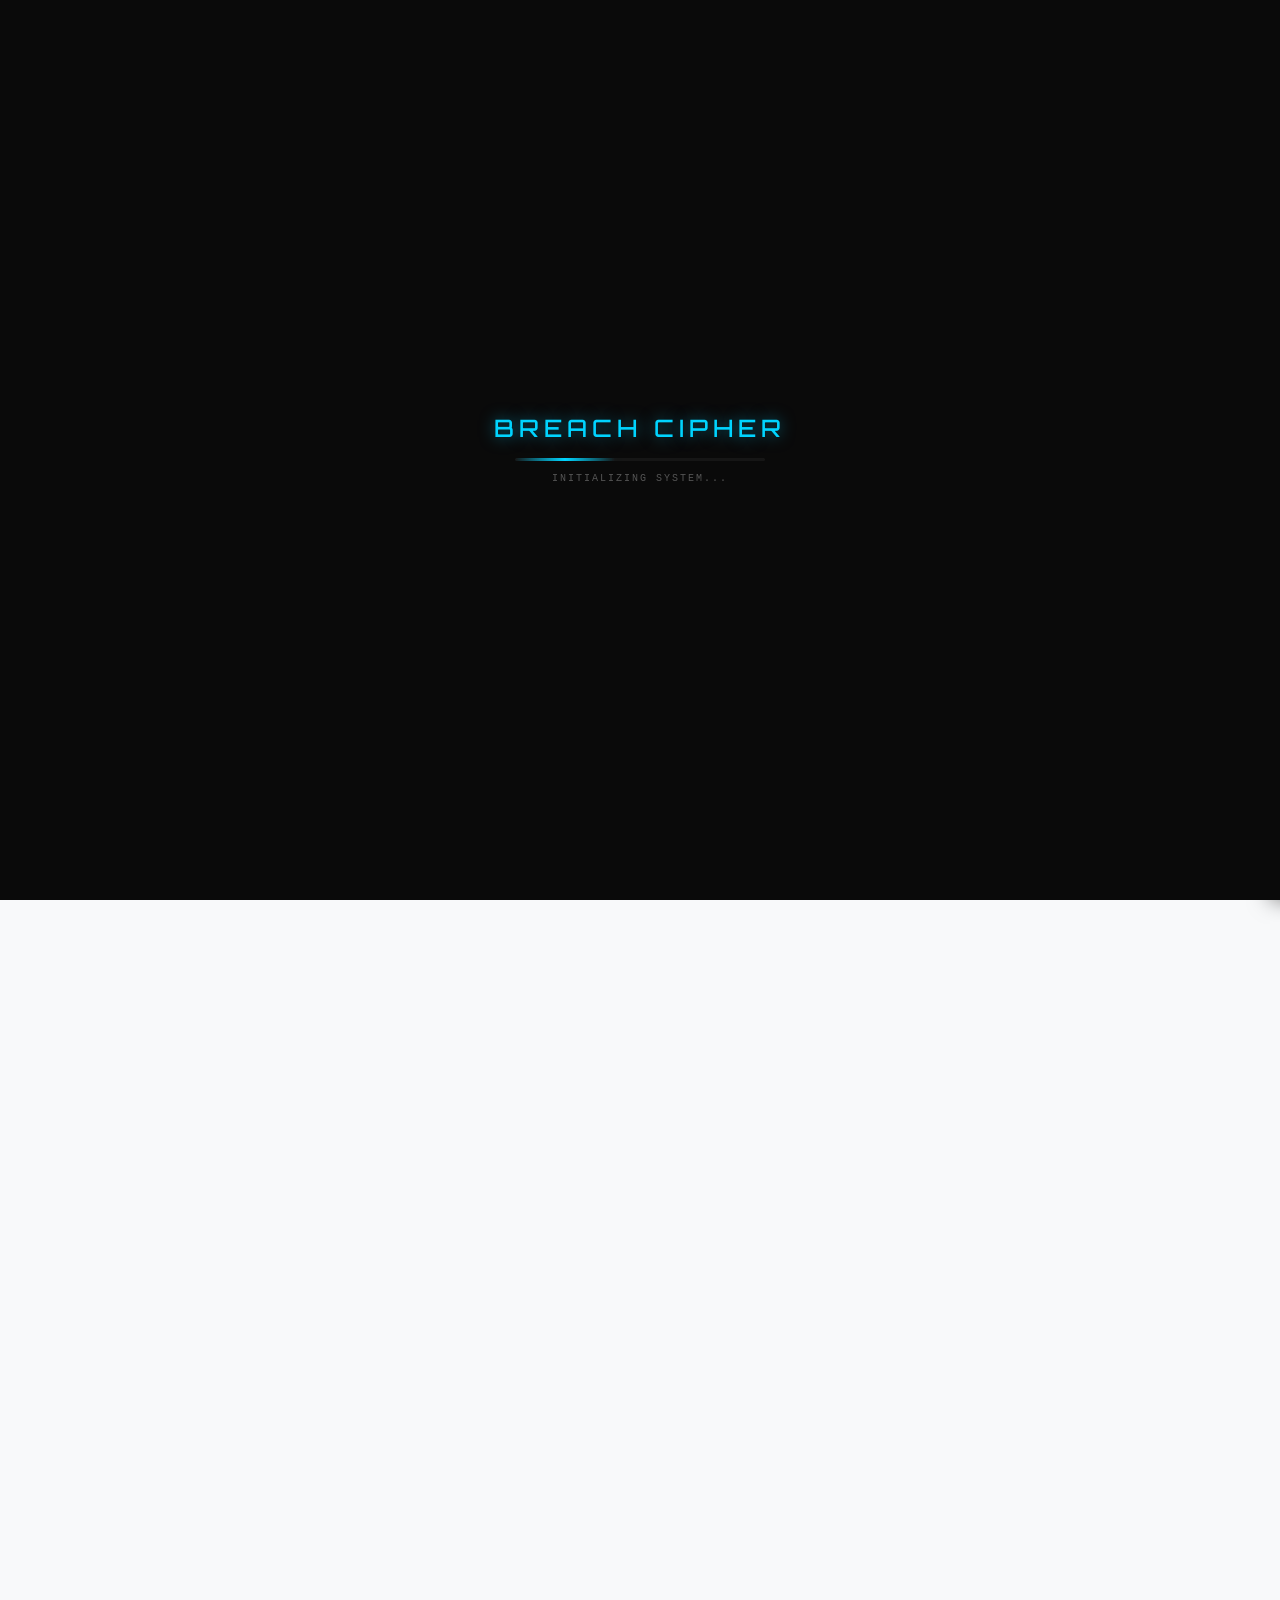
==== commit 6296e7e0: "Update index.html" ====
--- a/index.html
+++ b/index.html
@@ -160,7 +160,7 @@
     ></section>
 
     <div class="profile-wrapper">
-      <img src="assets/img/arey.jpg" alt="Profile" class="profile-img" />
+      <img src="assets/img/a-ft.jpeg" alt="Profile" class="profile-img" />
       <div class="profile-info mt-2">
         <div class="d-flex align-items-center gap-3">
           <h2 class="profile-name">Lynx Saiko</h2>
@@ -387,35 +387,7 @@
           </li>
         </ul>
 
-        <div class="tab-content">
-          <div class="tab-pane fade show active" id="dev">
-            <div class="skill-grid">
-              <div class="skill-item-card">
-                <img
-                  src="assets/img/a-php.png"
-                  alt="Php"
-                  class="skill-icon-img"
-                />
-                <span class="skill-name">Php</span>
-              </div>
-              <div class="skill-item-card">
-                <img
-                  src="assets/img/a-python.png"
-                  alt="Python"
-                  class="skill-icon-img"
-                />
-                <span class="skill-name">Python</span>
-              </div>
-              <div class="skill-item-card">
-                <img
-                  src="assets/img/a-cpp.png"
-                  alt="c++"
-                  class="skill-icon-img"
-                />
-                <span class="skill-name">C++</span>
-              </div>
-            </div>
-          </div>
+        
 
           <div class="tab-pane fade" id="sec">
             <div class="skill-grid">
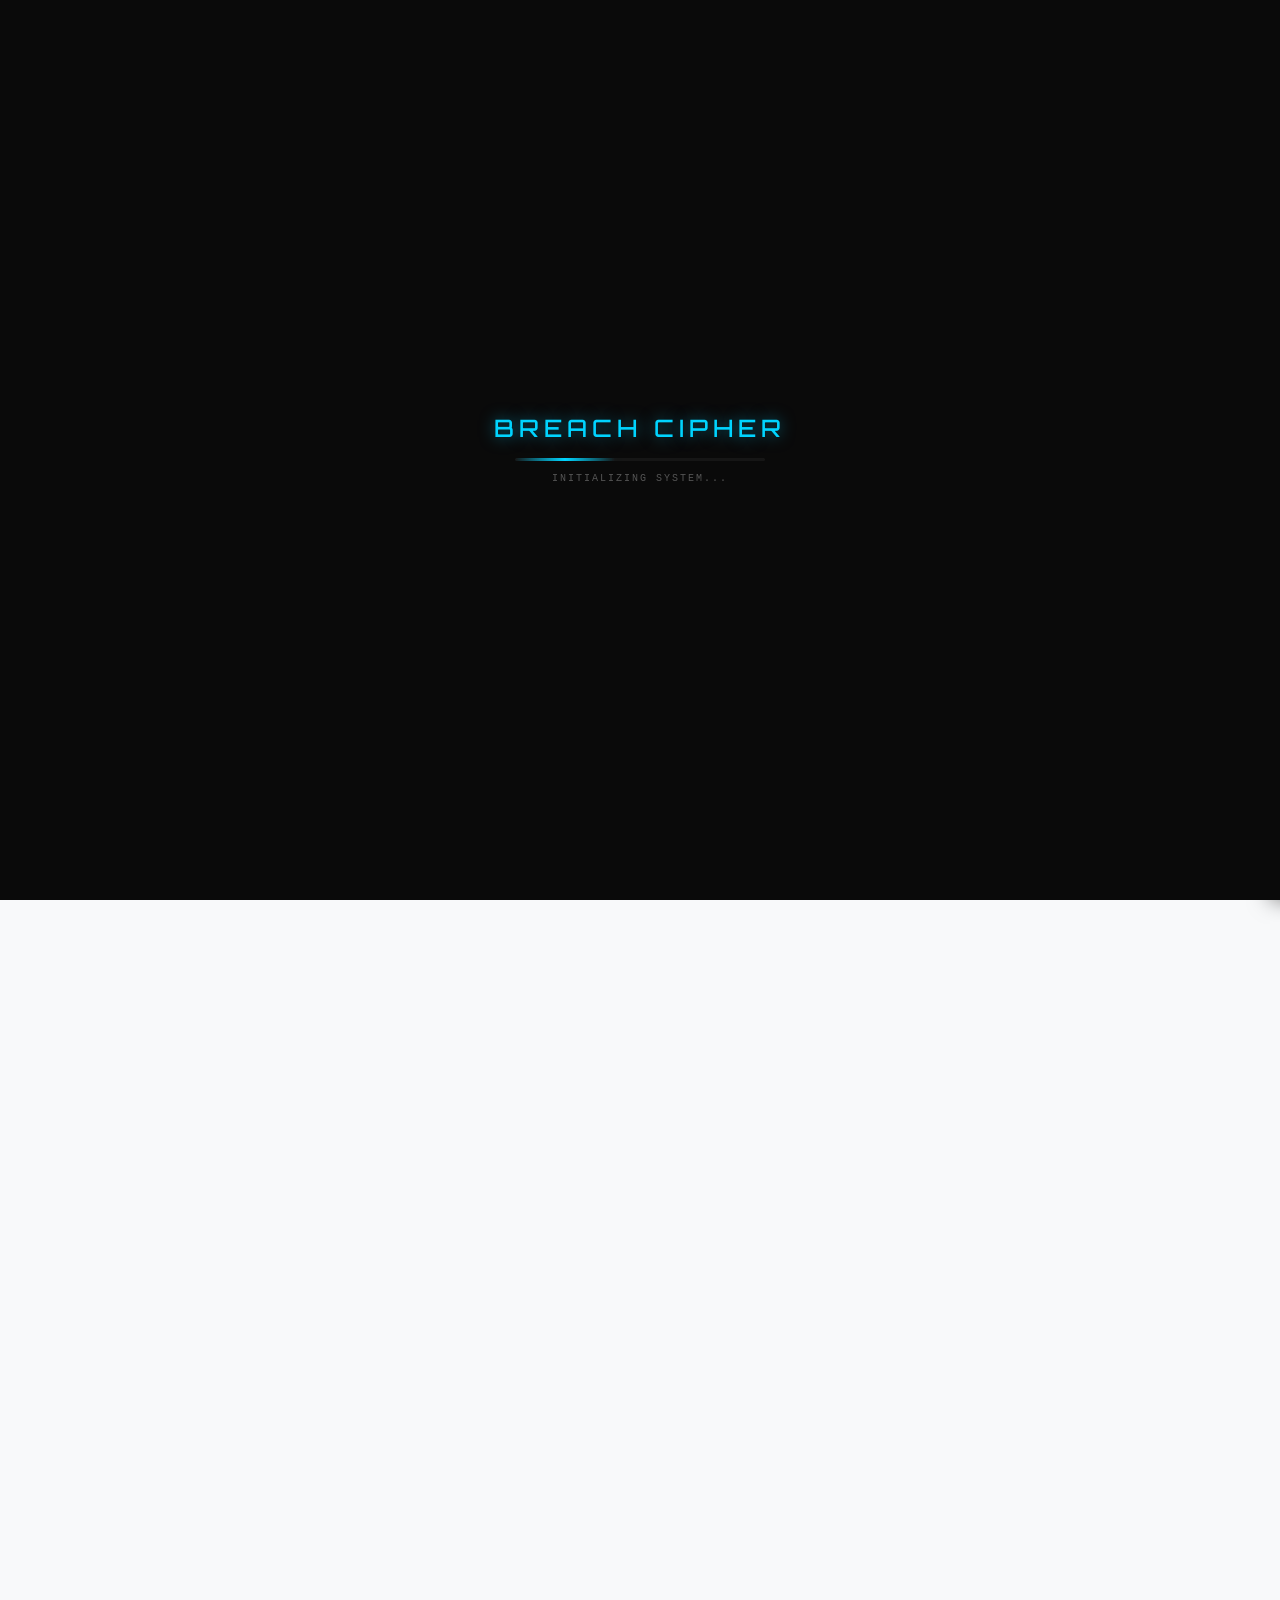
==== commit 8947639a: "Update index.html" ====
--- a/index.html
+++ b/index.html
@@ -388,7 +388,7 @@
         </ul>
 
         
-
+          <div class="tab-content">
           <div class="tab-pane fade" id="sec">
             <div class="skill-grid">
               <div class="skill-item-card">
